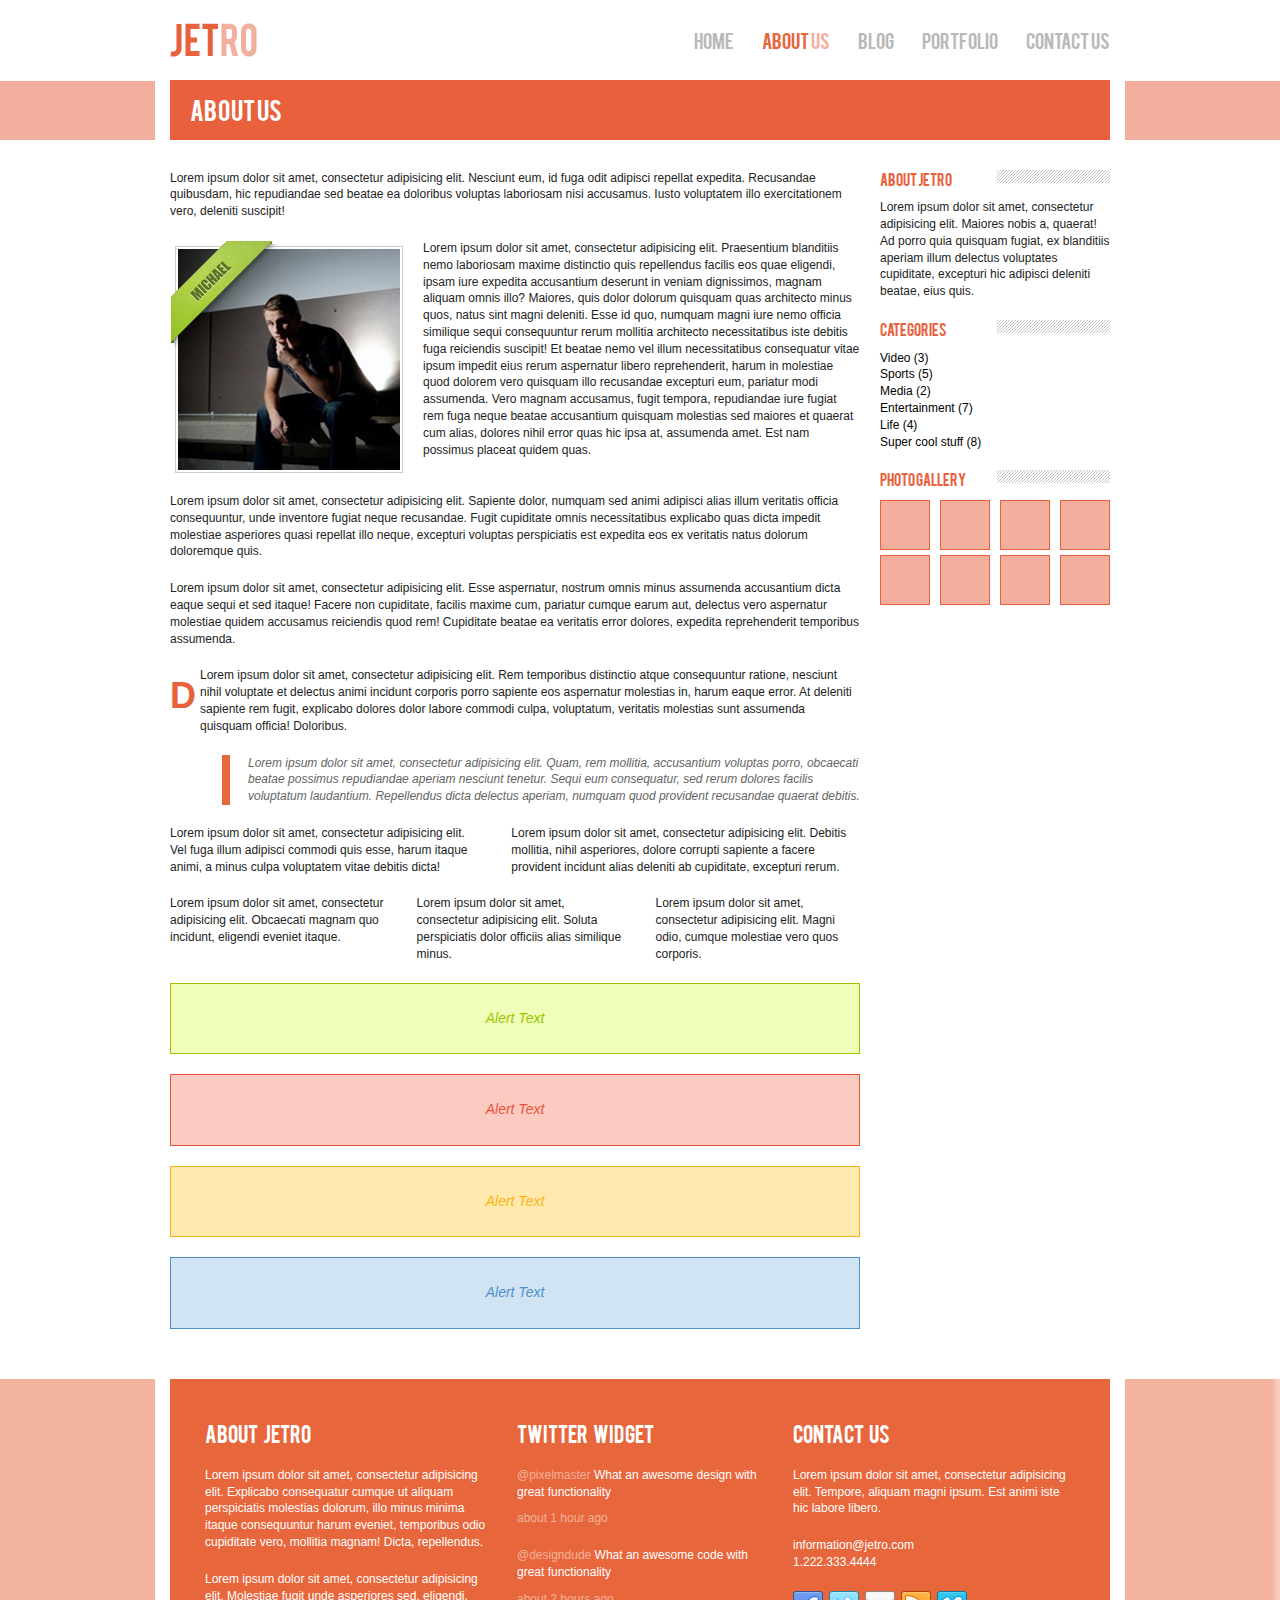
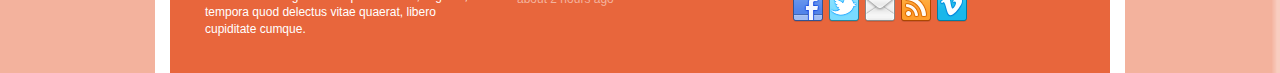
==== about.html @ 2e7d6bbf "a lot of changes" ====
<!doctype html>
<html class="no-js" lang="">
    <head>
        <meta charset="utf-8">
        <meta http-equiv="x-ua-compatible" content="ie=edge">
        <title></title>
        <meta name="description" content="">
        <meta name="viewport" content="width=device-width, initial-scale=1">

        <link rel="apple-touch-icon" href="apple-touch-icon.png">
        <!-- Place favicon.ico in the root directory -->

        <link rel="stylesheet" href="css/normalize.css">
        <link rel="stylesheet" href="css/main.css">
        <script src="js/vendor/modernizr-2.8.3.min.js"></script>
    </head>
    <body>
        <!--[if lt IE 8]>
            <p class="browserupgrade">You are using an <strong>outdated</strong> browser. Please <a href="http://browsehappy.com/">upgrade your browser</a> to improve your experience.</p>
        <![endif]-->

        <!-- Add your site or application content here -->
        <header>
            <div class="container flex-sb">
                <h1><img class="logo" src="img/icons/logo.png" alt="Jetro"></h1>
                <nav class="main-nav">
                    <ul class="flex">
                        <li><a href="#">Home</a></li>
                        <li><a class="active" href="about.html">About <span>us</span></a></li>
                        <li><a href="#">Blog</a></li>
                        <li><a href="#">Portfolio</a></li>
                        <li><a href="#">Contact us</a></li>
                    </ul>
                </nav>
            </div>
        </header>

        <div class="main_content">
            <section class="page-title top-page-background">
                <div class="container">
                    <p>About us</p>
                </div>
            </section>
            <div class="pagewrapper">
                <div class="container flex-sb">
                    <div class="small-main">
                        <article class="about-article">
                            <p>Lorem ipsum dolor sit amet, consectetur adipisicing elit. Nesciunt eum, id fuga odit adipisci repellat expedita. Recusandae quibusdam, hic repudiandae sed beatae ea doloribus voluptas laboriosam nisi accusamus. Iusto voluptatem illo exercitationem vero, deleniti suscipit!</p>
                        </article>

                        <article class="about-article flex">
                            <div class="image-container">
                                <img src="img/mike.png" alt="Mike">
                            </div>
                            <p>Lorem ipsum dolor sit amet, consectetur adipisicing elit. Praesentium blanditiis nemo laboriosam maxime distinctio quis repellendus facilis eos quae eligendi, ipsam iure expedita accusantium deserunt in veniam dignissimos, magnam aliquam omnis illo? Maiores, quis dolor dolorum quisquam quas architecto minus quos, natus sint magni deleniti. Esse id quo, numquam magni iure nemo officia similique sequi consequuntur rerum mollitia architecto necessitatibus iste debitis fuga reiciendis suscipit! Et beatae nemo vel illum necessitatibus consequatur vitae ipsum impedit eius rerum aspernatur libero reprehenderit, harum in molestiae quod dolorem vero quisquam illo recusandae excepturi eum, pariatur modi assumenda. Vero magnam accusamus, fugit tempora, repudiandae iure fugiat rem fuga neque beatae accusantium quisquam molestias sed maiores et quaerat cum alias, dolores nihil error quas hic ipsa at, assumenda amet. Est nam possimus placeat quidem quas.</p>
                        </article>

                        <article class="about-article">
                            <p>Lorem ipsum dolor sit amet, consectetur adipisicing elit. Sapiente dolor, numquam sed animi adipisci alias illum veritatis officia consequuntur, unde inventore fugiat neque recusandae. Fugit cupiditate omnis necessitatibus explicabo quas dicta impedit molestiae asperiores quasi repellat illo neque, excepturi voluptas perspiciatis est expedita eos ex veritatis natus dolorum doloremque quis.</p>
                        </article>

                        <article class="about-article">
                            <p>Lorem ipsum dolor sit amet, consectetur adipisicing elit. Esse aspernatur, nostrum omnis minus assumenda accusantium dicta eaque sequi et sed itaque! Facere non cupiditate, facilis maxime cum, pariatur cumque earum aut, delectus vero aspernatur molestiae quidem accusamus reiciendis quod rem! Cupiditate beatae ea veritatis error dolores, expedita reprehenderit temporibus assumenda.</p>
                        </article>

                        <article class="about-article">
                            <p class="big"><span>D</span>Lorem ipsum dolor sit amet, consectetur adipisicing elit. Rem temporibus distinctio atque consequuntur ratione, nesciunt nihil voluptate et delectus animi incidunt corporis porro sapiente eos aspernatur molestias in, harum eaque error. At deleniti sapiente rem fugit, explicabo dolores dolor labore commodi culpa, voluptatum, veritatis molestias sunt assumenda quisquam officia! Doloribus.</p>
                        </article>

                        <article class="about-article about-article-italic">
                            <p>Lorem ipsum dolor sit amet, consectetur adipisicing elit. Quam, rem mollitia, accusantium voluptas porro, obcaecati beatae possimus repudiandae aperiam nesciunt tenetur. Sequi eum consequatur, sed rerum dolores facilis voluptatum laudantium. Repellendus dicta delectus aperiam, numquam quod provident recusandae quaerat debitis.</p>
                        </article>

                        <article class="about-article about-article-grid flex-sb">
                            <p>Lorem ipsum dolor sit amet, consectetur adipisicing elit. Vel fuga illum adipisci commodi quis esse, harum itaque animi, a minus culpa voluptatem vitae debitis dicta!</p>
                            <p>Lorem ipsum dolor sit amet, consectetur adipisicing elit. Debitis mollitia, nihil asperiores, dolore corrupti sapiente a facere provident incidunt alias deleniti ab cupiditate, excepturi rerum.</p>
                        </article>

                        <article class="about-article about-article-grid flex-sb">
                            <p>Lorem ipsum dolor sit amet, consectetur adipisicing elit. Obcaecati magnam quo incidunt, eligendi eveniet itaque.</p>
                            <p>Lorem ipsum dolor sit amet, consectetur adipisicing elit. Soluta perspiciatis dolor officiis alias similique minus.</p>
                            <p>Lorem ipsum dolor sit amet, consectetur adipisicing elit. Magni odio, cumque molestiae vero quos corporis.</p>
                        </article>

                        <section class="alert alert-green"><p>Alert Text</p></section>
                        <section class="alert alert-red"><p>Alert Text</p></section>
                        <section class="alert alert-yellow"><p>Alert Text</p></section>
                        <section class="alert alert-blue"><p>Alert Text</p></section>
                    </div>
                    <aside>
                        <section class="aside-item about-portfolio">
                            <div class="aside-title flex-sb">
                                <h3>About Jetro</h3>
                                <img src="img/title-line.png" alt="title-line">
                            </div>
                            <p>Lorem ipsum dolor sit amet, consectetur adipisicing elit. Maiores nobis a, quaerat! Ad porro quia quisquam fugiat, ex blanditiis aperiam illum delectus voluptates cupiditate, excepturi hic adipisci deleniti beatae, eius quis.</p>
                        </section>
                        <section class="aside-item categories">
                            <div class="aside-title flex-sb">
                                <h3>Categories</h3>
                                <img src="img/title-line.png" alt="title-line">
                            </div>
                            <ul>
                                <li><a href="#">Video (3)</a></li>
                                <li><a href="#">Sports (5)</a></li>
                                <li><a href="#">Media (2)</a></li>
                                <li><a href="#">Entertainment (7)</a></li>
                                <li><a href="#">Life (4)</a></li>
                                <li><a href="#">Super cool stuff (8)</a></li>
                            </ul>
                        </section>
                        <section class="aside-item photo-gallery">
                            <div class="aside-title flex-sb">
                                <h3>Photo gallery</h3>
                                <img src="img/title-line.png" alt="title-line">
                            </div>
                            <div class="photo-rows">
                                <div class="photo-row flex-sb">
                                    <img src="img/photogallery-fillup.png" alt="photo">
                                    <img src="img/photogallery-fillup.png" alt="photo">
                                    <img src="img/photogallery-fillup.png" alt="photo">
                                    <img src="img/photogallery-fillup.png" alt="photo">
                                </div>
                                <div class="photo-row flex-sb">
                                    <img src="img/photogallery-fillup.png" alt="photo">
                                    <img src="img/photogallery-fillup.png" alt="photo">
                                    <img src="img/photogallery-fillup.png" alt="photo">
                                    <img src="img/photogallery-fillup.png" alt="photo">
                                </div>
                            </div>
                        </section>
                    </aside>
                </div>
            </div>
        </div>

        <footer>
             <div class="container">
                <div class="footer-items flex-sb">
                    <div class="footer-item footer-item1">
                        <h4>About Jetro</h4>
                        <p>Lorem ipsum dolor sit amet, consectetur adipisicing elit. Explicabo consequatur cumque ut aliquam perspiciatis molestias dolorum, illo minus minima itaque consequuntur harum eveniet, temporibus odio cupiditate vero, mollitia magnam! Dicta, repellendus.</p>
                        <p>Lorem ipsum dolor sit amet, consectetur adipisicing elit. Molestiae fugit unde asperiores sed, eligendi, tempora quod delectus vitae quaerat, libero cupiditate cumque.</p>
                    </div>
                    <div class="footer-item footer-item2">
                        <h4>Twitter widget</h4>
                        <p><a href="#">@pixelmaster</a> What an awesome design with great functionality</p>
                        <p class="time-ago">about 1 hour ago</p>
                        <p><a href="#">@designdude</a> What an awesome code with great functionality</p>
                        <p class="time-ago">about 2 hours ago</p>
                    </div>
                    <div class="footer-item footer-item3">
                        <h4>Contact us</h4>
                        <p>Lorem ipsum dolor sit amet, consectetur adipisicing elit. Tempore, aliquam magni ipsum. Est animi iste hic labore libero.</p>
                        <p>information@jetro.com<br>1.222.333.4444</p>
                        <div class="social-images">
                            <img src="img/icons/facebook-icon.png" alt="facebook-icon">
                            <img src="img/icons/twitter-icon.png" alt="twitter-icon">
                            <img src="img/icons/email-icon.png" alt="email-icon">
                            <img src="img/icons/rss-icon.png" alt="rss-icon">
                            <img src="img/icons/vimeo-icon.png" alt="vimeo-icon">
                        </div>
                    </div>
                </div>
            </div>
        </footer>

        <!-- <script src="https://code.jquery.com/jquery-1.12.0.min.js"></script>
        <script>window.jQuery || document.write('<script src="js/vendor/jquery-1.12.0.min.js"><\/script>')</script>
        <script src="js/plugins.js"></script>
        <script src="js/main.js"></script> -->

        <!-- Google Analytics: change UA-XXXXX-X to be your site's ID. -->
        <script>
            (function(b,o,i,l,e,r){b.GoogleAnalyticsObject=l;b[l]||(b[l]=
            function(){(b[l].q=b[l].q||[]).push(arguments)});b[l].l=+new Date;
            e=o.createElement(i);r=o.getElementsByTagName(i)[0];
            e.src='https://www.google-analytics.com/analytics.js';
            r.parentNode.insertBefore(e,r)}(window,document,'script','ga'));
            ga('create','UA-XXXXX-X','auto');ga('send','pageview');
        </script>
    </body>
</html>
---- css/main.css ----
/*! HTML5 Boilerplate v5.3.0 | MIT License | https://html5boilerplate.com/ */

/*
 * What follows is the result of much research on cross-browser styling.
 * Credit left inline and big thanks to Nicolas Gallagher, Jonathan Neal,
 * Kroc Camen, and the H5BP dev community and team.
 */

/* ==========================================================================
   Base styles: opinionated defaults
   ========================================================================== */

html {
    color: #222;
    font-size: 1em;
    line-height: 1.4;
}

/*
 * Remove text-shadow in selection highlight:
 * https://twitter.com/miketaylr/status/12228805301
 *
 * These selection rule sets have to be separate.
 * Customize the background color to match your design.
 */

::-moz-selection {
    background: #b3d4fc;
    text-shadow: none;
}

::selection {
    background: #b3d4fc;
    text-shadow: none;
}

/*
 * A better looking default horizontal rule
 */

hr {
    display: block;
    height: 1px;
    border: 0;
    border-top: 1px solid #ccc;
    margin: 1em 0;
    padding: 0;
}

/*
 * Remove the gap between audio, canvas, iframes,
 * images, videos and the bottom of their containers:
 * https://github.com/h5bp/html5-boilerplate/issues/440
 */

audio,
canvas,
iframe,
img,
svg,
video {
    vertical-align: middle;
}

/*
 * Remove default fieldset styles.
 */

fieldset {
    border: 0;
    margin: 0;
    padding: 0;
}

/*
 * Allow only vertical resizing of textareas.
 */

textarea {
    resize: vertical;
}

/* ==========================================================================
   Browser Upgrade Prompt
   ========================================================================== */

.browserupgrade {
    margin: 0.2em 0;
    background: #ccc;
    color: #000;
    padding: 0.2em 0;
}

/* ==========================================================================
   Author's custom styles
   ========================================================================== */

* {
    margin: 0;
    padding: 0;
}

html {
    font-size: 16px;
}

@font-face {
    font-family: Bebas;
    src: url('../font/bebas.ttf');
}

/*Standard styling*/
body {
    font-family: Bebas;
}

h1, h2, h3, h4, h5, h6, p {
    margin: 0;
    font-weight: normal;
}

.container {
    max-width: 940px;
    background: #fff;
    padding: 0 15px;
    margin: 0 auto;
}

.flex {
    display: flex;
}

.flex-sb {
    display: flex;
    justify-content: space-between;
    align-items: center;
}

/*Start header*/

.logo {
    margin: 23px 0;
}

.main-nav li {
    list-style: none;
}

.main-nav a {
    color: #b9b9b9;
    font-size: 1.1rem;
    text-decoration: none;
    text-transform: uppercase;
    margin-left: 28px;
}

.main-nav .active {
    color: #e8663c;
}

.main-nav .active span {
    color: #f3af9d;
}

/*End header*/

/*Start main_content*/

/*Start banner section*/

.top-page-background {
    background: url(../img/top-bg.png) no-repeat;
    background-size: 100% 60px;
}

.active-banner {
    position: relative;
}

.banner-image {
    max-width: 100%;
}

.banner-description {
    max-width: 43.94%;
    position: absolute;
    background: rgba(234, 98, 55, 0.8);
    left: 36px;
    bottom: 32px;
    padding: 15px;
}

.banner-description h2 {
    color: #fff;
    font-size: 1.1rem;
    word-spacing: 2px;
    margin-bottom: 10px;
}

.banner-description p {
    color: #fff;
    font-family: arial;
    font-size: 0.9rem;
    word-spacing: 2px;
}

.arrow-left {
    position: absolute;
    top: 40%;
    left: 25px;
}

.arrow-right {
    position: absolute;
    top: 40%;
    right: 25px;
}

.banners {
    margin: 17px 0 0 0;
}

.banners img {
    cursor: pointer;
}

/*End banner section*/

/*Start features section*/

.features {
    margin: 20px 0 40px 0;
}

.feature img {
    height: 100%;
    margin: 5px 20px 0 0;
}

.feature {
    max-width: 30%;
}

.feature h2 {
    color: #e8663c;
    font-size: 1.125rem;
    margin: 0;
    margin-bottom: 20px;
}

.feature p {
    font-family: arial;
    font-size: 0.8rem;
}

.feature button {
    color: #fff;
    background: #e8663c;
    font-size: 0.8rem;
    padding: 10px 14px;
    border: 0;
    margin-top: 20px;
}

/*End feature section*/

/*Start recentworks section*/

.recentworks h2 {
    color: #e8603c;
    font-size: 1.125rem;
    margin-right: 20px;
}

.recentworks-title {
    margin-bottom: 25px;
}

.recentworks-title img {
    width: 85%;
}

.recentworks-items {
    justify-content: space-between;
}

.recentworks-item img {
    width: 100%;
}

.recentworks-item-label {
    max-width: 100%;
    border: 1px solid #dbdbdb;
    border-top: none;
    padding: 10px;
}

.recentworks-item-label h3 {
    color: #b9b9b9;
}

.recentworks-item-label p {
    color: #e8663c;
}

/*End recentworks section*/

/*End main_content*/

/*Start footer*/

footer {
    background: url(../img/footer-bg.png) no-repeat;
    background-size: 100% auto;
    color: #fff;
    margin-top: 50px;
}

footer .container {
    background: #fff;
}

.footer-items {
    background: #e8663c;
    align-items: flex-start;
}

.footer-item {
    max-width: 30%;
    margin-bottom: 35px;
}

.footer-item:first-child {
    padding-left: 35px;
}

.footer-item:nth-child(2) {
    padding: 0 30px;
}

.footer-item:last-child {
    padding-right: 35px;
}

.footer-item h4 {
    font-size: 1.25rem;
    margin: 40px 0 10px 0;
    word-spacing: 3px;
}

.footer-item p {
    font-family: arial;
    font-size: 0.75rem;
    margin-top: 20px;
}

p.time-ago {
    margin-top: 10px;
    color: #f3b29d;
}

.footer-item p a {
    color: #f3b29d;
    text-decoration: none;
}

.social-images {
    margin-top: 20px;
}

.social-images img {
    margin-right: 5px;
}

/*======Page unique style=====*/

/*====About.html====*/

/*Start title*/

.page-title p {
    color: #fff;
    background: #e8603c;
    font-size: 1.5rem;
    padding: 13px 0 13px 20px;
}

/*End title*/

/*pagewrapper*/

.pagewrapper {
    margin-top: 30px
}

.pagewrapper .flex-sb {
    align-items: flex-start;
}

aside {
    width: 25%;
    margin-left: 20px;
}

/*End pagewrapper*/

/*=small-main=*/

.small-main {
    width: 75%;
}

.about-article {
    font-family: arial;
    font-size: 0.75rem;
    margin-bottom: 20px;
}

.about-article p.big::first-letter {
    color: #e8603c;
    font-size: 2.25rem;
    font-weight: bold;
    float: left;
    margin: 4px 4px 0 0;
}

.image-container {
    width: 50%;
    margin-right: 20px;
}

.about-article-italic p {
    color: #656565;
    font-weight: lighter;
    font-style: italic;
    padding-left: 18px;
    border-left: 8px solid #e8663c;
    margin-left: 52px;
}

.about-article-grid p {
    margin-right: 30px;
}

.about-article-grid p:last-child {
    margin-right: 0;
}

.alert {
    font-family: arial;
    font-style: italic;
    font-size: 0.875rem;
    text-align: center;
    padding: 25px 0;
    margin-top: 20px;
}

.alert-green {
    color: #98c601;
    background: #effeb9;
    border: 1px solid #98c601;
}

.alert-red {
    color: #eb5439;
    background: #fbcbc1;
    border: 1px solid #eb5439;
}

.alert-yellow {
    color: #fab418;
    background: #ffe9ad;
    border: 1px solid #fab418;
}

.alert-blue {
    color: #4d8fcb;
    background: #d1e4f3;
    border: 1px solid #4d8fcb;
}

/*=End small-main=*/

/*=aside=*/

.aside-item {
    margin-bottom: 20px;
}

/*aside-title*/

.aside-title {
    margin-bottom: 10px;
}

.aside-title h3 {
    color: #e8603c;
    font-size: 0.875rem;
}

/*End aside-title*/

/*about-portfolio*/

aside p {
    font-family: arial;
    font-size: 0.75rem;
}

/*End about-portfolio*/

/*categories*/

.categories ul {
    list-style: none;
    font-family: arial;
    font-size: 0.75rem;
}

.categories a {
    color: #000;
    text-decoration: none;
}

/*End categories*/

/*photo-gallery*/

.photo-row {
    margin-bottom: 5px;
}

/*End photo-gallery*/

/*=End aside=*/

/*===Media query's===*/



@media screen and (max-width: 920px) {
    /*index.html - banner section*/

    .banners img:last-child {
        display: none;
    }

    .banner-description {
        display: none;
    }

    /*index.html - features section*/

    .features .flex-sb {
        flex-direction: column;
    }

    .feature {
        max-width: 100%;
        padding-bottom: 35px;
        border-bottom: 1px #999 solid;
        margin-bottom: 35px;
    }

    .feature:first-child {
        margin-top: 25px;
    }

    .feature:last-child {
        padding-bottom: 0;
        border: 0;
    }

    .feature-title {
        margin-bottom: 20px;
    }

    /*index.html - recentworks section*/
    
    .recentworks-title img {
        display: none;
    }

    .recentworks-item:last-child {
        display: none;
    }

    /*about.html - aside*/

    .aside-title img{
        display: none;
    }

    .photo-rows {
        display: flex;
    }

    .photo-row {
        flex-direction: column;
    }

    .photo-row img {
        margin: 0 10px 10px 0;
    }

    /*footer*/

    footer .flex-sb {
        flex-direction: column;
        align-items: center;
    }

    .footer-item:first-child {
        padding-left: 0;
    }

    .footer-item:nth-child(2) {
        padding: 0;
        padding-bottom: 18px;
    }

    .footer-item:last-child {
        padding-right: 0;
    }

    .footer-item {
        min-width: 80%;
        padding-bottom: 18px;
        border-bottom: 1px solid #fff;
        margin: 0 0 18px 0;
    }

    .footer-item3 {
        margin-bottom: 40px;
    }
}


@media screen and (max-width: 780px) {

    /*index.html*/

    .banners img:nth-child(5) {
        display: none;
    }

    /*about.html - small-main*/

    .small-main .flex {
        flex-direction: column;
        align-items: center;
    }

    .about-article img{
        margin-bottom: 20px;
    }
}

@media screen and (max-width: 707px) {
    /*index.html*/

    .recentworks-items {
        justify-content: space-around;
    }

    .recentworks-item:nth-child(3) {
        display: none;
    }

    /*about.html - aside*/

    .photo-rows .flex-sb {
        justify-content: space-around;
    }
}

@media screen and (max-width: 620px) {
    /*index.html*/

    .banners img:nth-child(4) {
        display: none;
    }

    /*main-nav change*/
    header .flex-sb {
        flex-direction: column;
    }

    .main-nav {
        width: 100%;
        border-top: 1px solid #aaa;
        border-bottom: 1px solid #aaa;
    }

    .main-nav ul {
        background: #eee;
        flex-direction: column;
    }

    .main-nav li {
        text-align: center;
        
        padding: 10px 0;
    }

    .main-nav a {
        margin-left: 0;
    }

    /*about.html*/
    .small-main {
        width: 100%;
    }

    aside {
        display: none;
    }

}

@media screen and (max-width: 500px) {
    /*index.html*/
    .recentworks-item:nth-child(2) {
        display: none;
    }
}

@media screen and (max-width: 475px) {
    /*index.html*/
    .banner .flex-sb {
        justify-content: space-around;
    }

    .banners img:nth-child(3) {
        display: none;
    }
}

@media screen and (max-width: 400px) {
    .small-main .flex {
        align-items: flex-start;
    }

    .page-title p {
        text-align: center;
        padding: 13px 0;
    }

    .about-article-grid {
        flex-direction: column;
    }

    .about-article-grid p {
        margin-bottom: 20px;
    }
}






















/* ==========================================================================
   Helper classes
   ========================================================================== */

/*
 * Hide visually and from screen readers
 */

.hidden {
    display: none !important;
}

/*
 * Hide only visually, but have it available for screen readers:
 * http://snook.ca/archives/html_and_css/hiding-content-for-accessibility
 */

.visuallyhidden {
    border: 0;
    clip: rect(0 0 0 0);
    height: 1px;
    margin: -1px;
    overflow: hidden;
    padding: 0;
    position: absolute;
    width: 1px;
}

/*
 * Extends the .visuallyhidden class to allow the element
 * to be focusable when navigated to via the keyboard:
 * https://www.drupal.org/node/897638
 */

.visuallyhidden.focusable:active,
.visuallyhidden.focusable:focus {
    clip: auto;
    height: auto;
    margin: 0;
    overflow: visible;
    position: static;
    width: auto;
}

/*
 * Hide visually and from screen readers, but maintain layout
 */

.invisible {
    visibility: hidden;
}

/*
 * Clearfix: contain floats
 *
 * For modern browsers
 * 1. The space content is one way to avoid an Opera bug when the
 *    `contenteditable` attribute is included anywhere else in the document.
 *    Otherwise it causes space to appear at the top and bottom of elements
 *    that receive the `clearfix` class.
 * 2. The use of `table` rather than `block` is only necessary if using
 *    `:before` to contain the top-margins of child elements.
 */

.clearfix:before,
.clearfix:after {
    content: " "; /* 1 */
    display: table; /* 2 */
}

.clearfix:after {
    clear: both;
}

/* ==========================================================================
   EXAMPLE Media Queries for Responsive Design.
   These examples override the primary ('mobile first') styles.
   Modify as content requires.
   ========================================================================== */

@media only screen and (min-width: 35em) {
    /* Style adjustments for viewports that meet the condition */
}

@media print,
       (-webkit-min-device-pixel-ratio: 1.25),
       (min-resolution: 1.25dppx),
       (min-resolution: 120dpi) {
    /* Style adjustments for high resolution devices */
}

/* ==========================================================================
   Print styles.
   Inlined to avoid the additional HTTP request:
   http://www.phpied.com/delay-loading-your-print-css/
   ========================================================================== */

@media print {
    *,
    *:before,
    *:after,
    *:first-letter,
    *:first-line {
        background: transparent !important;
        color: #000 !important; /* Black prints faster:
                                   http://www.sanbeiji.com/archives/953 */
        box-shadow: none !important;
        text-shadow: none !important;
    }

    a,
    a:visited {
        text-decoration: underline;
    }

    a[href]:after {
        content: " (" attr(href) ")";
    }

    abbr[title]:after {
        content: " (" attr(title) ")";
    }

    /*
     * Don't show links that are fragment identifiers,
     * or use the `javascript:` pseudo protocol
     */

    a[href^="#"]:after,
    a[href^="javascript:"]:after {
        content: "";
    }

    pre,
    blockquote {
        border: 1px solid #999;
        page-break-inside: avoid;
    }

    /*
     * Printing Tables:
     * http://css-discuss.incutio.com/wiki/Printing_Tables
     */

    thead {
        display: table-header-group;
    }

    tr,
    img {
        page-break-inside: avoid;
    }

    img {
        max-width: 100% !important;
    }

    p,
    h2,
    h3 {
        orphans: 3;
        widows: 3;
    }

    h2,
    h3 {
        page-break-after: avoid;
    }
}
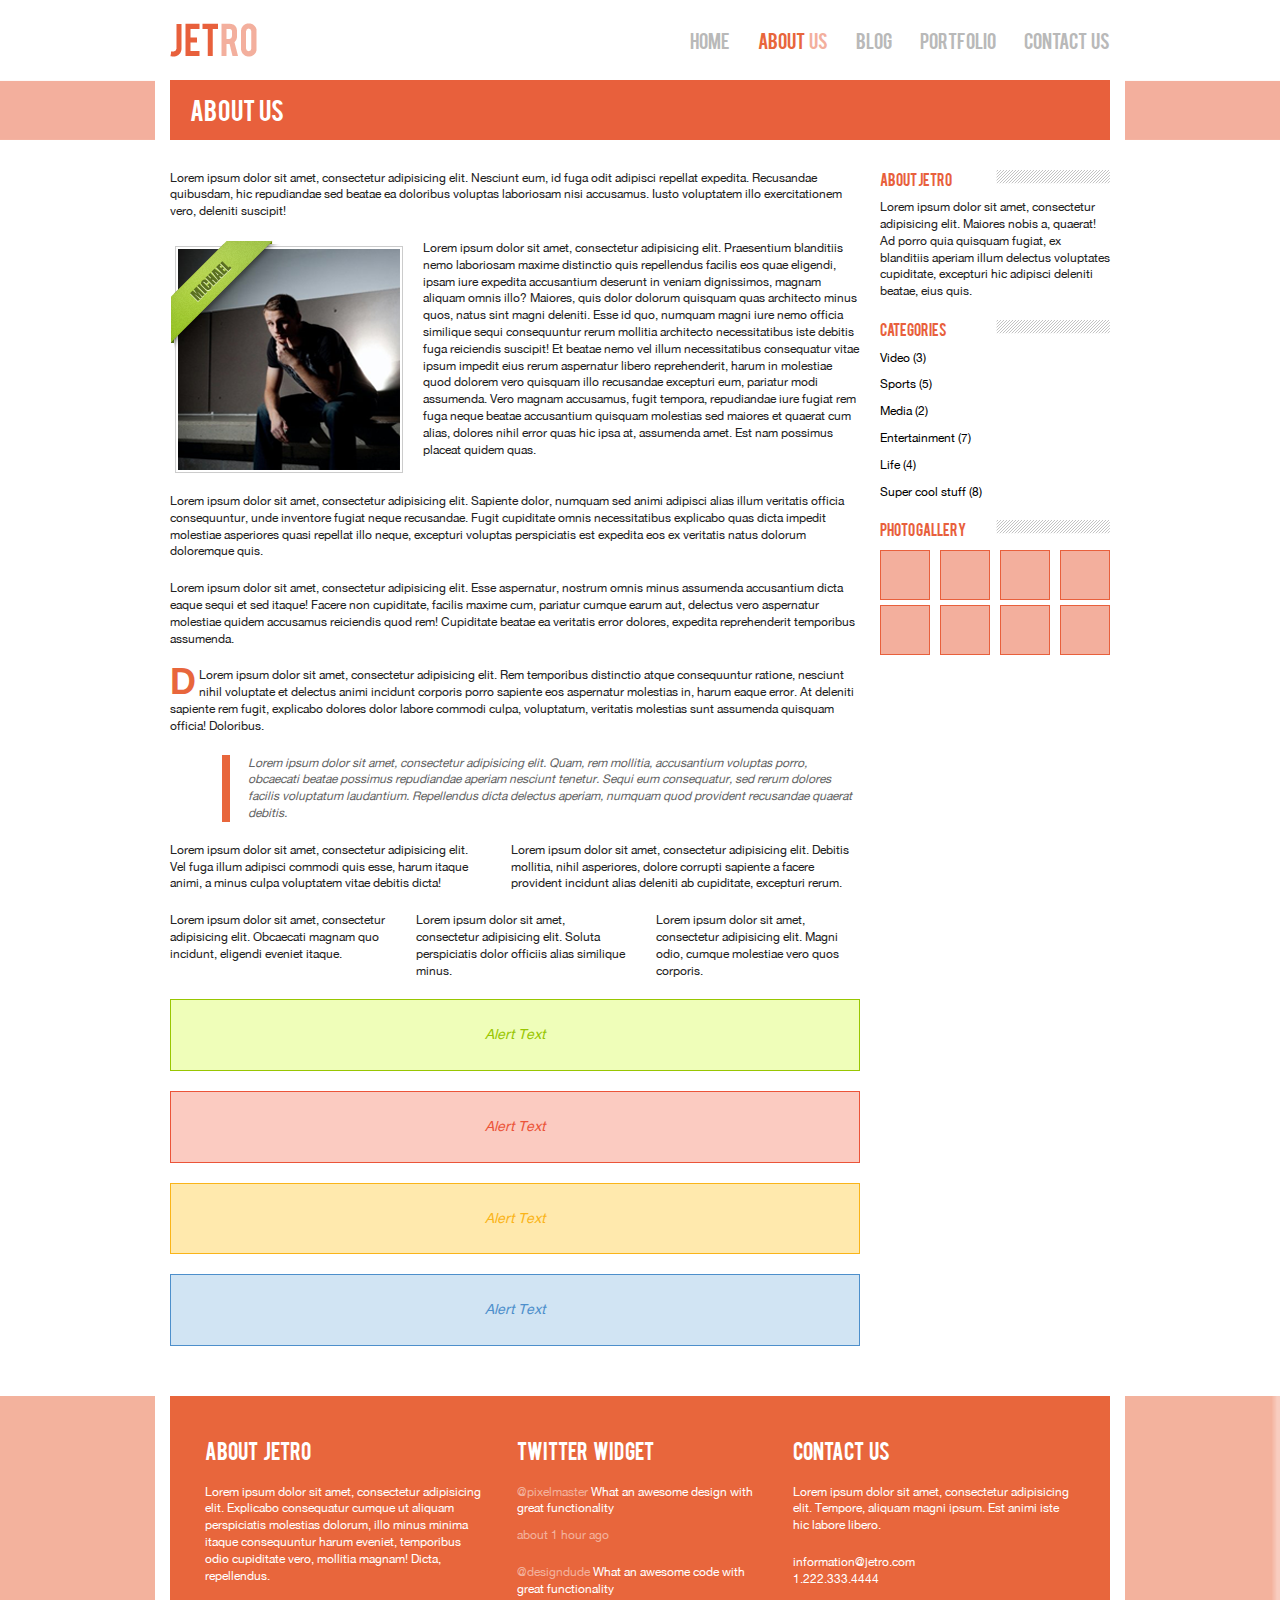
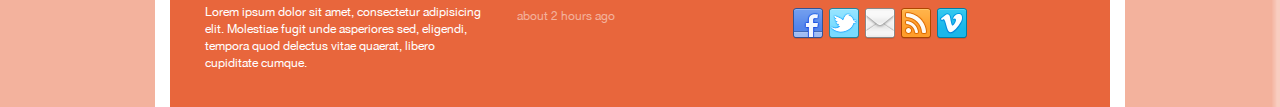
==== commit e4d455f2: "Created links and wordspacing" ====
--- a/about.html
+++ b/about.html
@@ -3,7 +3,7 @@
     <head>
         <meta charset="utf-8">
         <meta http-equiv="x-ua-compatible" content="ie=edge">
-        <title></title>
+        <title>About</title>
         <meta name="description" content="">
         <meta name="viewport" content="width=device-width, initial-scale=1">
 
@@ -22,17 +22,17 @@
         <!-- Add your site or application content here -->
         <header>
             <div class="container flex-sb">
-                <h1><img class="logo" src="img/icons/logo.png" alt="Jetro"></h1>
+                <h1><a href="index.html"><img class="logo" src="img/icons/logo.png" alt="Jetro"></a></h1>
                 <nav class="main-nav">
                     <ul class="flex">
-                        <li><a href="#">Home</a></li>
+                        <li><a href="index.html">Home</a></li>
                         <li><a class="active" href="about.html">About <span>us</span></a></li>
-                        <li><a href="#">Blog</a></li>
-                        <li><a href="#">Portfolio</a></li>
-                        <li><a href="#">Contact us</a></li>
+                        <li><a href="blog.html">Blog</a></li>
+                        <li><a href="portfolio.html">Portfolio</a></li>
+                        <li><a href="contact.html">Contact <span>us</span></a></li>
                     </ul>
                 </nav>
-            </div>
+            </div> <!-- End container -->
         </header>
 
         <div class="main_content">
@@ -40,7 +40,7 @@
                 <div class="container">
                     <p>About us</p>
                 </div>
-            </section>
+            </section> <!-- End page-title -->
             <div class="pagewrapper">
                 <div class="container flex-sb">
                     <div class="small-main">
@@ -64,7 +64,7 @@
                         </article>
 
                         <article class="about-article">
-                            <p class="big"><span>D</span>Lorem ipsum dolor sit amet, consectetur adipisicing elit. Rem temporibus distinctio atque consequuntur ratione, nesciunt nihil voluptate et delectus animi incidunt corporis porro sapiente eos aspernatur molestias in, harum eaque error. At deleniti sapiente rem fugit, explicabo dolores dolor labore commodi culpa, voluptatum, veritatis molestias sunt assumenda quisquam officia! Doloribus.</p>
+                            <p><span class="uppercase">D</span>Lorem ipsum dolor sit amet, consectetur adipisicing elit. Rem temporibus distinctio atque consequuntur ratione, nesciunt nihil voluptate et delectus animi incidunt corporis porro sapiente eos aspernatur molestias in, harum eaque error. At deleniti sapiente rem fugit, explicabo dolores dolor labore commodi culpa, voluptatum, veritatis molestias sunt assumenda quisquam officia! Doloribus.</p>
                         </article>
 
                         <article class="about-article about-article-italic">
@@ -86,7 +86,7 @@
                         <section class="alert alert-red"><p>Alert Text</p></section>
                         <section class="alert alert-yellow"><p>Alert Text</p></section>
                         <section class="alert alert-blue"><p>Alert Text</p></section>
-                    </div>
+                    </div> <!-- End small-main -->
                     <aside>
                         <section class="aside-item about-portfolio">
                             <div class="aside-title flex-sb">
@@ -130,9 +130,9 @@
                             </div>
                         </section>
                     </aside>
-                </div>
-            </div>
-        </div>
+                </div> <!-- End container -->
+            </div> <!-- End pagewrapper -->
+        </div> <!-- End main-content -->
 
         <footer>
              <div class="container">
@@ -161,8 +161,8 @@
                             <img src="img/icons/vimeo-icon.png" alt="vimeo-icon">
                         </div>
                     </div>
-                </div>
-            </div>
+                </div> <!-- End footer-items -->
+            </div> <!-- End container -->
         </footer>
 
         <!-- <script src="https://code.jquery.com/jquery-1.12.0.min.js"></script>
--- a/css/main.css
+++ b/css/main.css
@@ -109,6 +109,11 @@
     src: url('../font/bebas.ttf');
 }
 
+@font-face {
+    font-family: HelveticaNeue;
+    src: url('../font/HelveticaNeue.ttf');
+}
+
 /*Standard styling*/
 body {
     font-family: Bebas;
@@ -136,6 +141,10 @@
     align-items: center;
 }
 
+.italic {
+    font-style: italic;
+}
+
 /*Start header*/
 
 .logo {
@@ -151,6 +160,7 @@
     font-size: 1.1rem;
     text-decoration: none;
     text-transform: uppercase;
+    word-spacing: 2px;
     margin-left: 28px;
 }
 
@@ -174,7 +184,9 @@
 }
 
 .active-banner {
+    width: 100%;
     position: relative;
+    margin: 0 0 17px 0;
 }
 
 .banner-image {
@@ -199,7 +211,7 @@
 
 .banner-description p {
     color: #fff;
-    font-family: arial;
+    font-family: HelveticaNeue, arial;
     font-size: 0.9rem;
     word-spacing: 2px;
 }
@@ -216,8 +228,16 @@
     right: 25px;
 }
 
+/*--small-main banners--*/
+
+.small-main .arrow-right {
+    right: 45px;
+}
+
+/*--End small-main banners--*/
+
 .banners {
-    margin: 17px 0 0 0;
+    
 }
 
 .banners img {
@@ -244,12 +264,12 @@
 .feature h2 {
     color: #e8663c;
     font-size: 1.125rem;
-    margin: 0;
-    margin-bottom: 20px;
+    word-spacing: 2px;
+    margin: 0 0 20px 0;
 }
 
 .feature p {
-    font-family: arial;
+    font-family: HelveticaNeue, arial;
     font-size: 0.8rem;
 }
 
@@ -264,46 +284,58 @@
 
 /*End feature section*/
 
-/*Start recentworks section*/
-
-.recentworks h2 {
+/*Start portfolio section*/
+
+.portfolio h2 {
     color: #e8603c;
     font-size: 1.125rem;
     margin-right: 20px;
 }
 
-.recentworks-title {
+.portfolio-items {
+    justify-content: space-between;
+    flex-wrap: wrap;
+}
+
+.portfolio-title {
     margin-bottom: 25px;
 }
 
-.recentworks-title img {
+.portfolio-title img {
     width: 85%;
 }
 
-.recentworks-items {
+.portfolio-items {
     justify-content: space-between;
 }
 
-.recentworks-item img {
+.portfolio-item {
+    position: relative;
+    margin-bottom: 42px;
+}
+
+.portfolio-item img {
     width: 100%;
 }
 
-.recentworks-item-label {
+.portfolio-item-label {
     max-width: 100%;
     border: 1px solid #dbdbdb;
     border-top: none;
     padding: 10px;
 }
 
-.recentworks-item-label h3 {
+.portfolio-item-label h3 a {
+    text-decoration: none;
     color: #b9b9b9;
-}
-
-.recentworks-item-label p {
+    word-spacing: 2px;
+}
+
+.portfolio-item-label p {
     color: #e8663c;
 }
 
-/*End recentworks section*/
+/*End portfolio section*/
 
 /*End main_content*/
 
@@ -313,7 +345,7 @@
     background: url(../img/footer-bg.png) no-repeat;
     background-size: 100% auto;
     color: #fff;
-    margin-top: 50px;
+    /*margin-top: 50px;*/
 }
 
 footer .container {
@@ -349,7 +381,7 @@
 }
 
 .footer-item p {
-    font-family: arial;
+    font-family: HelveticaNeue, arial;
     font-size: 0.75rem;
     margin-top: 20px;
 }
@@ -382,6 +414,7 @@
     color: #fff;
     background: #e8603c;
     font-size: 1.5rem;
+    word-spacing: 2px;
     padding: 13px 0 13px 20px;
 }
 
@@ -390,7 +423,7 @@
 /*pagewrapper*/
 
 .pagewrapper {
-    margin-top: 30px
+    margin-top: 30px;
 }
 
 .pagewrapper .flex-sb {
@@ -408,20 +441,23 @@
 
 .small-main {
     width: 75%;
+    position: relative;
 }
 
 .about-article {
-    font-family: arial;
+    font-family: HelveticaNeue, arial;
     font-size: 0.75rem;
     margin-bottom: 20px;
 }
 
-.about-article p.big::first-letter {
-    color: #e8603c;
+.about-article span.uppercase {
+    float: left;
+    line-height: 30px;
     font-size: 2.25rem;
+    color: #e8663c;
+    font-family: arial;
     font-weight: bold;
-    float: left;
-    margin: 4px 4px 0 0;
+    margin-right: 3px;
 }
 
 .image-container {
@@ -447,7 +483,7 @@
 }
 
 .alert {
-    font-family: arial;
+    font-family: HelveticaNeue, arial;
     font-style: italic;
     font-size: 0.875rem;
     text-align: center;
@@ -455,6 +491,10 @@
     margin-top: 20px;
 }
 
+.alert:last-child {
+    margin-bottom: 50px;
+}
+
 .alert-green {
     color: #98c601;
     background: #effeb9;
@@ -503,7 +543,7 @@
 /*about-portfolio*/
 
 aside p {
-    font-family: arial;
+    font-family: HelveticaNeue, arial;
     font-size: 0.75rem;
 }
 
@@ -513,8 +553,12 @@
 
 .categories ul {
     list-style: none;
-    font-family: arial;
+    font-family: HelveticaNeue, arial;
     font-size: 0.75rem;
+}
+
+.categories li {
+    margin: 10px 0;
 }
 
 .categories a {
@@ -534,9 +578,293 @@
 
 /*=End aside=*/
 
+/*====End About.html====*/
+
+/*====blog.html====*/
+
+.blog-action {
+    position: absolute;
+    left: -13%;
+}
+
+/*blog-info-aside*/
+
+.blog-info-aside {
+    width: 20%;
+    margin-right: 10px;
+}
+
+.blog-info-aside h4 {
+    color: #e8603c;
+    font-size: 0.75rem;
+    margin-bottom: 5px;
+}
+
+.blog-info-aside p {
+    color: #bfbfbf;
+    font-family: HelveticaNeue, arial;
+    font-size: 0.75rem;
+    margin-bottom: 10px;
+}
+
+.blog-info-aside:last-child p {
+    margin-bottom: 0;
+}
+
+/*End blog-info-aside*/
+
+/*blog-discription*/
+
+.blog-discription {
+    width: 80%;
+}
+
+.blog-item h3 {
+    color: #e8603c;
+    font-size: 1.125rem;
+    word-spacing: 2px;
+    margin-bottom: 20px;
+}
+
+.blog-discription p {
+    font-family: HelveticaNeue, arial;
+    font-size: 0.75rem;
+    margin-bottom: 20px;
+}
+
+.blog-discription p:last-child {
+    margin-bottom: 0;
+}
+/*End blog-discription*/
+
+img.page-fillup-line {
+    margin: 50px 0;
+}
+
+/*blog-article*/
+
+.blog-article {
+    align-items: center;
+}
+
+.blog-article-gray {
+    background: #f1f1f1;
+}
+
+.blog-article p {
+    font-family: HelveticaNeue, arial;
+    font-size: 0.75rem;
+}
+
+.blog-article p.quote {
+    height: 75px;
+    color: #e8663c;
+    font-family: georgia;
+    font-size: 4.5rem;
+    margin: 0 20px;
+}
+
+.blog-article a {
+    color: #a6a6a6;
+    text-decoration: none;
+    font-family: HelveticaNeue, arial;
+    font-size: 0.75rem;
+}
+
+.blog-article h3.subtitle {
+    margin: 0;
+}
+
+.blog-article p.subtitle {
+    margin-top: 10px;
+}
+
+/*End blog-article*/
+
+/*tabs*/
+
+.tabs {
+    margin-bottom: 50px;
+}
+
+.tabs ul {
+    list-style: none;
+}
+
+.tabs li {
+    width: 26px;
+    background: #e8663c;
+    color: #fff;
+    text-align: center;
+    opacity: 0.5;
+    padding: 2px 0;
+    margin-right: 4px;
+}
+
+.tabs li:hover {
+    cursor: pointer;
+}
+
+.tabs li.active-tab {
+    opacity: 1.0;
+}
+
+/*End tabs*/
+
+/*====End blog.html====*/
+
+/*====portfolio.html====*/
+
+.portfolio-navigation ul {
+    list-style: none;
+    margin: 35px 0;
+}
+
+.portfolio-navigation li {
+    background: #fff;
+    color: #b9b9b9;
+    font-size: 0.875rem;
+    padding: 10px;
+    margin-right: 10px;
+}
+
+.portfolio-navigation li.active-nav-item {
+    background: #e8663c;
+    color: #fff;
+}
+
+.portfolio-navigation li:hover {
+    background: #e8663c;
+    color: #fff;
+    cursor: pointer;
+}
+
+.portfolio-inspect {
+    position: absolute;
+    opacity: 0;
+}
+
+.portfolio-inspect:hover {
+    visibility: visible;
+    opacity: 1;
+}
+
+/*====End portfolio.html====*/
+
+/*====portfolio-item.html====*/
+
+.portfolio-content img {
+    width: 100%;
+    margin: 20px 0;
+}
+
+.portfolio-content p {
+    font-family: HelveticaNeue, arial;
+    font-size: 0.75rem;
+    margin-bottom: 20px;
+}
+
+.portfolio-content p:last-child {
+    margin-bottom: 50px;
+}
+
+/*====portfolio-item.html====*/
+
+/*====contact.html====*/
+
+/*adress*/
+
+.adress {
+    width: 30%;
+    margin: 40px 35px 0 0;
+}
+
+.adress p {
+    font-family: HelveticaNeue, arial;
+    font-size: 0.75rem;
+}
+
+.adress h4 {
+    color: #e8603c;
+    font-family: HelveticaNeue, arial;
+    font-weight: bolder;
+    font-size: 0.75rem;
+    margin-top: 15px;
+}
+
+article.adress ul {
+    list-style: none;
+    margin-bottom: 17px;
+}
+
+article.adress li {
+    font-family: HelveticaNeue, arial;
+    font-size: 0.75rem;
+}
+
+article.adress li span {
+    font-weight: bold;
+}
+
+/*contact-form*/
+
+.contact-form {
+    width: 70%;
+    margin-top: 40px;
+}
+
+.contact-form textarea {
+    width: 95%;
+    font-family: HelveticaNeue, arial;
+    resize: none;
+    padding: 10px;
+    border: 1px solid #e8603c;
+    margin-bottom: 10px;
+}
+
+.contact-form input {
+    font-family: HelveticaNeue, arial;
+    padding: 10px;
+    border: 1px solid #e8603c;
+    margin-bottom: 10px;
+}
+
+.submit input{
+    color: #fff;
+    background: #e8663c;
+    font-family: Bebas;
+    margin-bottom: 50px;
+}
+
+::-webkit-input-placeholder {
+   color: #e8603c;
+   font-family: Bebas;
+}
+
+:-moz-placeholder { /* Firefox 18- */
+   color: #e8603c;
+   font-family: Bebas;  
+}
+
+::-moz-placeholder {  /* Firefox 19+ */
+   color: #e8603c;
+   font-family: Bebas;  
+}
+
+:-ms-input-placeholder {  
+   color: #e8603c;
+   font-family: Bebas;  
+}
+
+/*====End contact.html====*/
+
 /*===Media query's===*/
 
-
+@media screen and (max-width: 1139px) {
+    .blog-action {
+        display: none;
+    }
+}
 
 @media screen and (max-width: 920px) {
     /*index.html - banner section*/
@@ -575,15 +903,15 @@
         margin-bottom: 20px;
     }
 
-    /*index.html - recentworks section*/
+    /*index.html - portfolio section*/
     
-    .recentworks-title img {
+    .portfolio-title img {
         display: none;
     }
 
-    .recentworks-item:last-child {
+    /*.portfolio-item:last-child {
         display: none;
-    }
+    }*/
 
     /*about.html - aside*/
 
@@ -601,6 +929,29 @@
 
     .photo-row img {
         margin: 0 10px 10px 0;
+    }
+
+    /*blog.html*/
+    .blog-info {
+        padding-bottom: 20px;
+        border-bottom: solid 1px #d5d5d5;
+        margin-bottom: 20px;
+    }
+
+    .page-fillup-line {
+        display: none;
+    }
+
+    article.blog-article-gray {
+        margin-bottom: 20px;
+    }
+    
+    article.blog-article-gray p {
+        padding: 10px 0;
+    }
+
+    .tabs {
+        margin-top: 20px;
     }
 
     /*footer*/
@@ -646,7 +997,7 @@
 
     /*about.html - small-main*/
 
-    .small-main .flex {
+    .small-main .about-article {
         flex-direction: column;
         align-items: center;
     }
@@ -659,19 +1010,29 @@
 @media screen and (max-width: 707px) {
     /*index.html*/
 
-    .recentworks-items {
+    .portfolio-items {
         justify-content: space-around;
     }
 
-    .recentworks-item:nth-child(3) {
-        display: none;
-    }
-
-    /*about.html - aside*/
+    /*aside*/
 
     .photo-rows .flex-sb {
         justify-content: space-around;
     }
+
+    /*blog.html - small-main-content*/
+
+    .small-main-content {
+        flex-direction: column;
+    }
+
+    .adress {
+        width: 100%;
+    }
+
+    .contact-form {
+        width: 100%;
+    }
 }
 
 @media screen and (max-width: 620px) {
@@ -682,7 +1043,7 @@
     }
 
     /*main-nav change*/
-    header .flex-sb {
+    header .container {
         flex-direction: column;
     }
 
@@ -716,14 +1077,25 @@
         display: none;
     }
 
-}
-
-@media screen and (max-width: 500px) {
-    /*index.html*/
-    .recentworks-item:nth-child(2) {
-        display: none;
-    }
-}
+    /*portfolio.html*/
+    /*portfolio-nav*/
+
+    .portfolio-navigation ul {
+        flex-direction: column;
+    }
+
+    .portfolio-navigation li {
+        text-align: center;
+    }
+
+    /*End portfolio-nav*/
+    /*End portfolio.html*/
+
+}
+
+/*@media screen and (max-width: 500px) {
+    
+}*/
 
 @media screen and (max-width: 475px) {
     /*index.html*/
@@ -733,6 +1105,19 @@
 
     .banners img:nth-child(3) {
         display: none;
+    }
+
+    .arrow-left {
+        display: none;
+    }
+
+    .arrow-right {
+        display: none;
+    }
+
+    /*blog.html*/
+    .active-banner iframe {
+        height: 250px;
     }
 }
 
